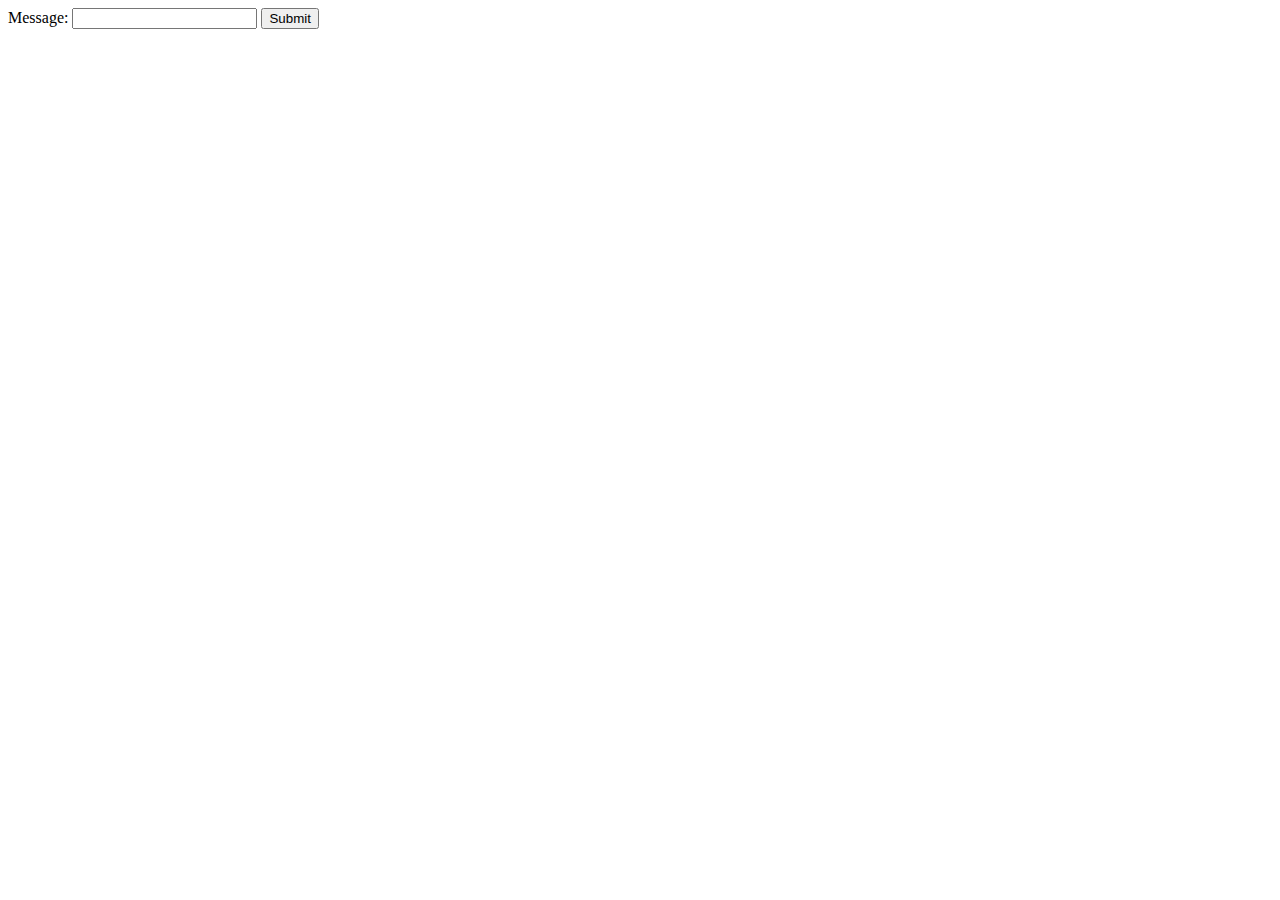
==== index.html @ e49db94f "I'm going to bed, I'll work on this tomorrow" ====
<!DOCTYPE html>
<html lang="en">

<head>
    <meta charset="UTF-8">
    <meta http-equiv="X-UA-Compatible" content="IE=edge">
    <meta name="viewport" content="width=device-width, initial-scale=1.0">
    <title>Bother Gabriel Here</title>
</head>

<body>
    <form action="">
        <label>Message: </label>
        <input>
        <button>Submit</button>
    </form>
</body>

</html>
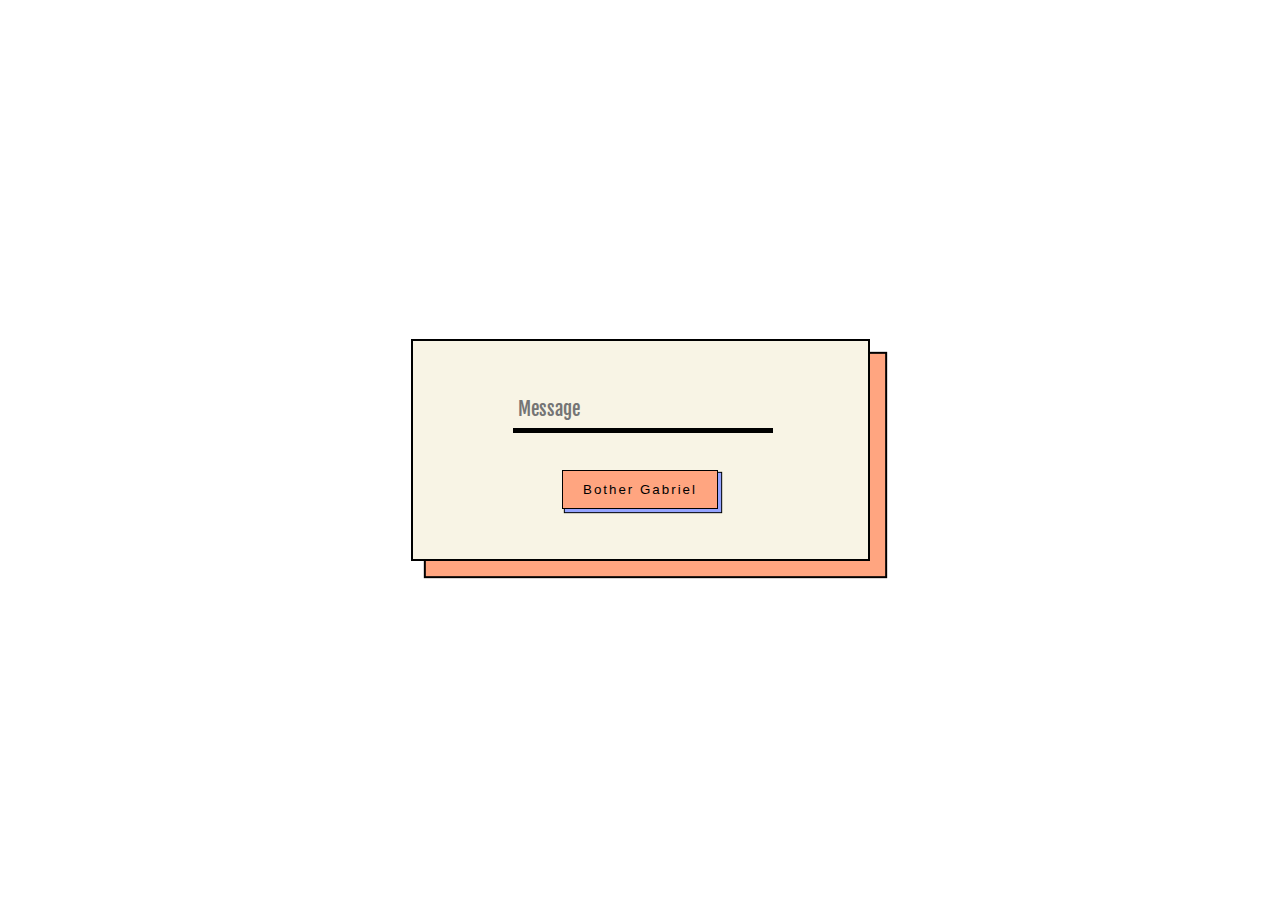
==== commit 12707259: "I finally made my room talk :0" ====
--- a/index.html
+++ b/index.html
@@ -6,14 +6,29 @@
     <meta http-equiv="X-UA-Compatible" content="IE=edge">
     <meta name="viewport" content="width=device-width, initial-scale=1.0">
     <title>Bother Gabriel Here</title>
+    <link rel="stylesheet" href="style.css">
 </head>
 
 <body>
-    <form action="">
-        <label>Message: </label>
-        <input>
-        <button>Submit</button>
-    </form>
+    <div class="contact-us">
+        <form class="pure-form">
+            <input id="message" name="message" placeholder="Message" type="text" />
+            <button type="submit">Bother Gabriel</button>
+        </form>
+    </div>
+    <script>
+        var nameInput = document.getElementById('message');
+
+        document.querySelector('form.pure-form').addEventListener('submit', function(e) {
+            e.preventDefault();
+            var xhr = new XMLHttpRequest();
+            var text = 'http://35.143.132.13:5000/helloworld/' + nameInput.value;
+            xhr.open('POST', text, true);
+            xhr.onload = function() {};
+            xhr.send()
+            console.log(nameInput.value);
+        });
+    </script>
 </body>
 
 </html>--- a/style.css
+++ b/style.css
@@ -0,0 +1,74 @@
+@import url("https://fonts.googleapis.com/css?family=Fjalla+One&display=swap");
+* {
+    margin: 0;
+    padding: 0;
+}
+
+body {
+    background: url("https://s3-us-west-2.amazonaws.com/s.cdpn.io/38816/image-from-rawpixel-id-2210775-jpeg.jpg") center center no-repeat;
+    background-size: cover;
+    width: 100vw;
+    height: 100vh;
+    display: grid;
+    align-items: center;
+    justify-items: center;
+}
+
+.contact-us {
+    background: #f8f4e5;
+    padding: 50px 100px;
+    border: 2px solid black;
+    box-shadow: 15px 15px 1px #ffa580, 15px 15px 1px 2px black;
+}
+
+input {
+    display: block;
+    width: 100%;
+    font-size: 14pt;
+    line-height: 28pt;
+    font-family: "Fjalla One";
+    margin-bottom: 28pt;
+    border: none;
+    border-bottom: 5px solid black;
+    background: #f8f4e5;
+    min-width: 250px;
+    padding-left: 5px;
+    outline: none;
+    color: black;
+}
+
+input:focus {
+    border-bottom: 5px solid #ffa580;
+}
+
+button {
+    display: block;
+    margin: 0 auto;
+    line-height: 28pt;
+    padding: 0 20px;
+    background: #ffa580;
+    letter-spacing: 2px;
+    transition: 0.2s all ease-in-out;
+    outline: none;
+    border: 1px solid black;
+    box-shadow: 3px 3px 1px #95a4ff, 3px 3px 1px 1px black;
+}
+
+button:hover {
+    background: black;
+    color: white;
+    border: 1px solid black;
+}
+
+::selection {
+    background: #ffc8ff;
+}
+
+input:-webkit-autofill,
+input:-webkit-autofill:hover,
+input:-webkit-autofill:focus {
+    border-bottom: 5px solid #95a4ff;
+    -webkit-text-fill-color: #2A293E;
+    -webkit-box-shadow: 0 0 0px 1000px #f8f4e5 inset;
+    transition: background-color 5000s ease-in-out 0s;
+}